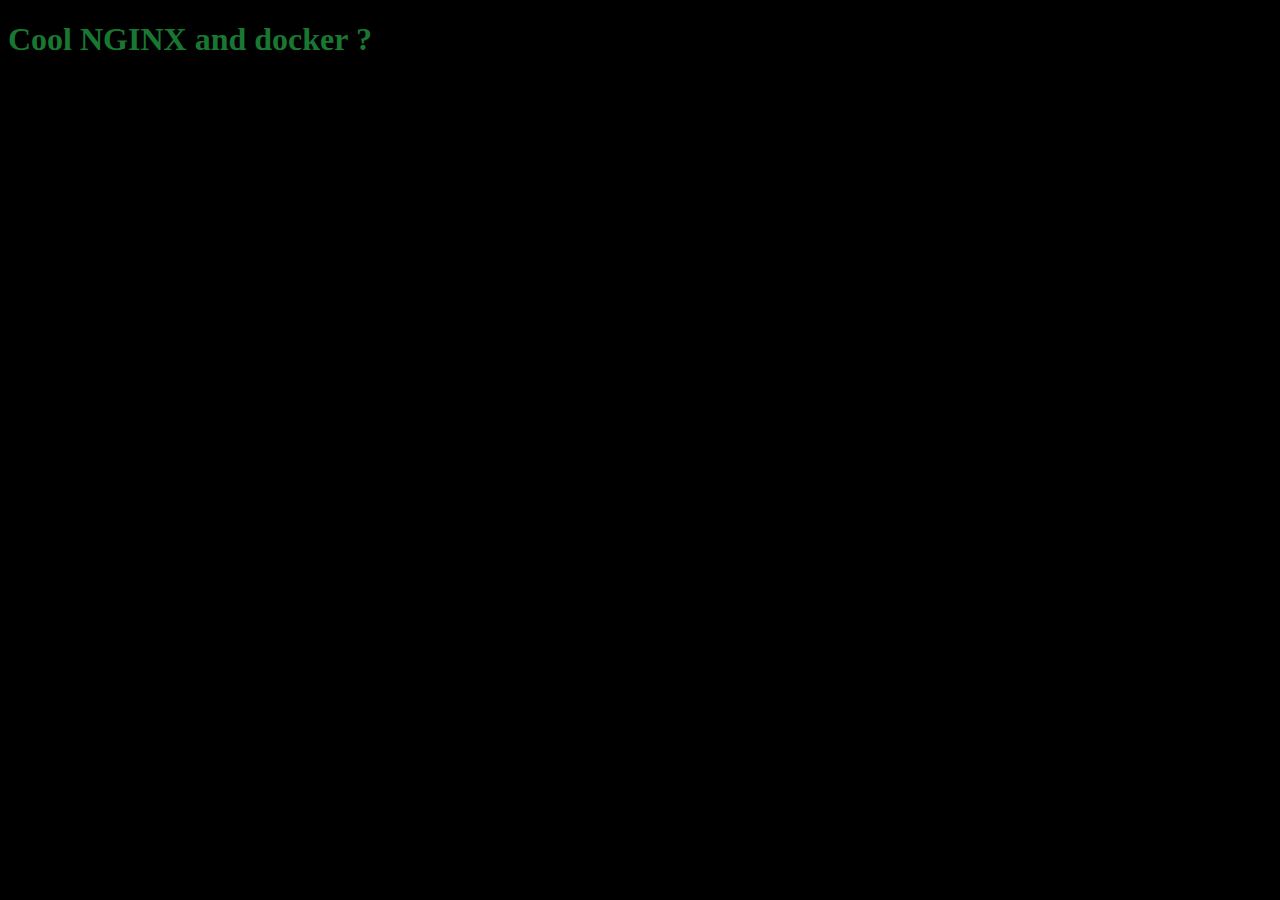
==== app/index.html @ d0d01af1 "first commit" ====
<!DOCTYPE html>
<html lang="en">
<head>
    <meta charset="UTF-8">
    <meta name="viewport" content="width=device-width, initial-scale=1.0">
    <title>Document</title>
    <link rel="stylesheet" href="./assets/css/styles.css">

</head>
<body>
    <h1>Cool NGINX and docker ?</h1>
</body>
</html>
---- app/assets/css/styles.css ----
body {
    background-color: black;
}

h1 {
    color: rgb(25, 119, 50);
}
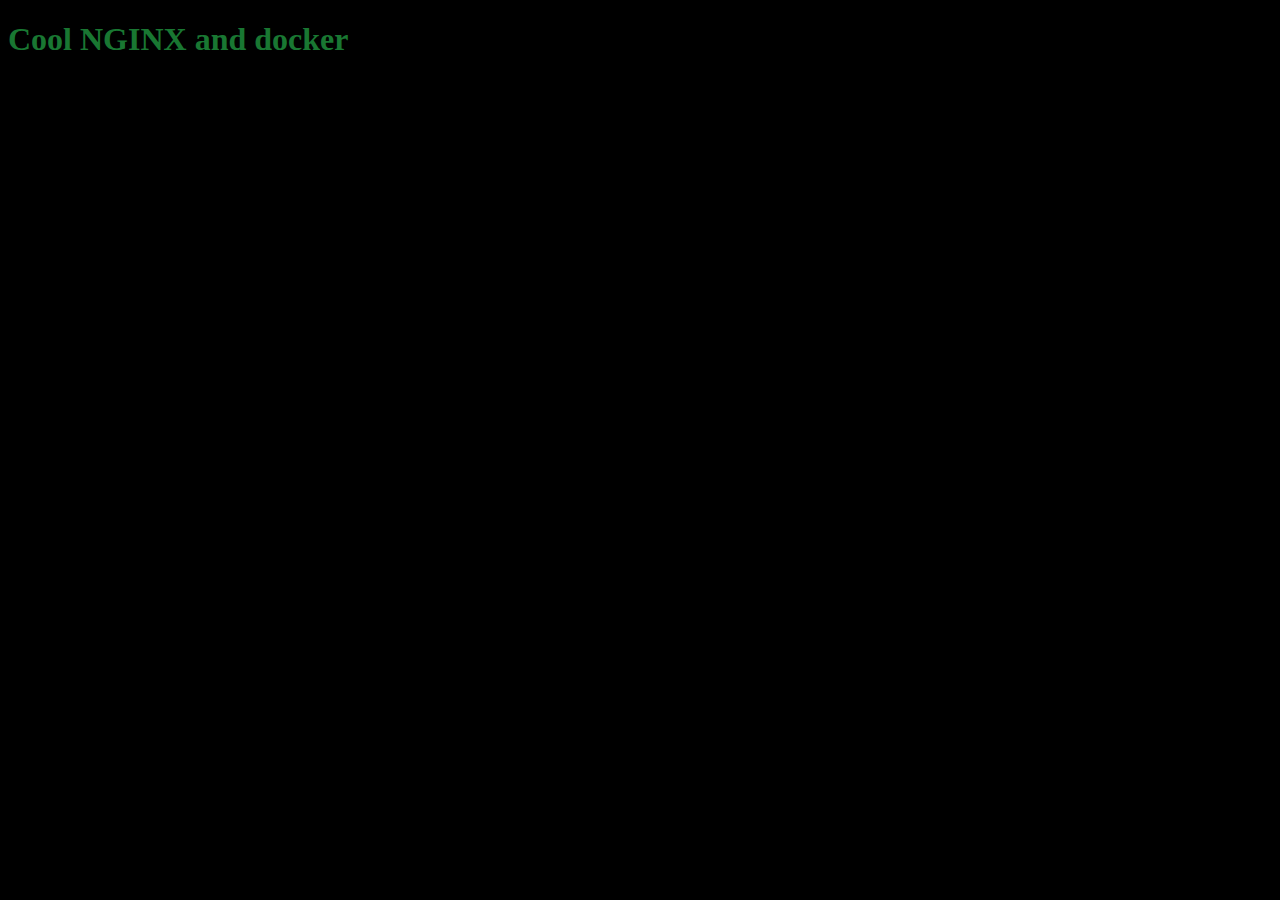
==== commit 0977c54a: "rid comment" ====
--- a/app/index.html
+++ b/app/index.html
@@ -8,6 +8,6 @@
 
 </head>
 <body>
-    <h1>Cool NGINX and docker ?</h1>
+    <h1>Cool NGINX and docker</h1>
 </body>
 </html>